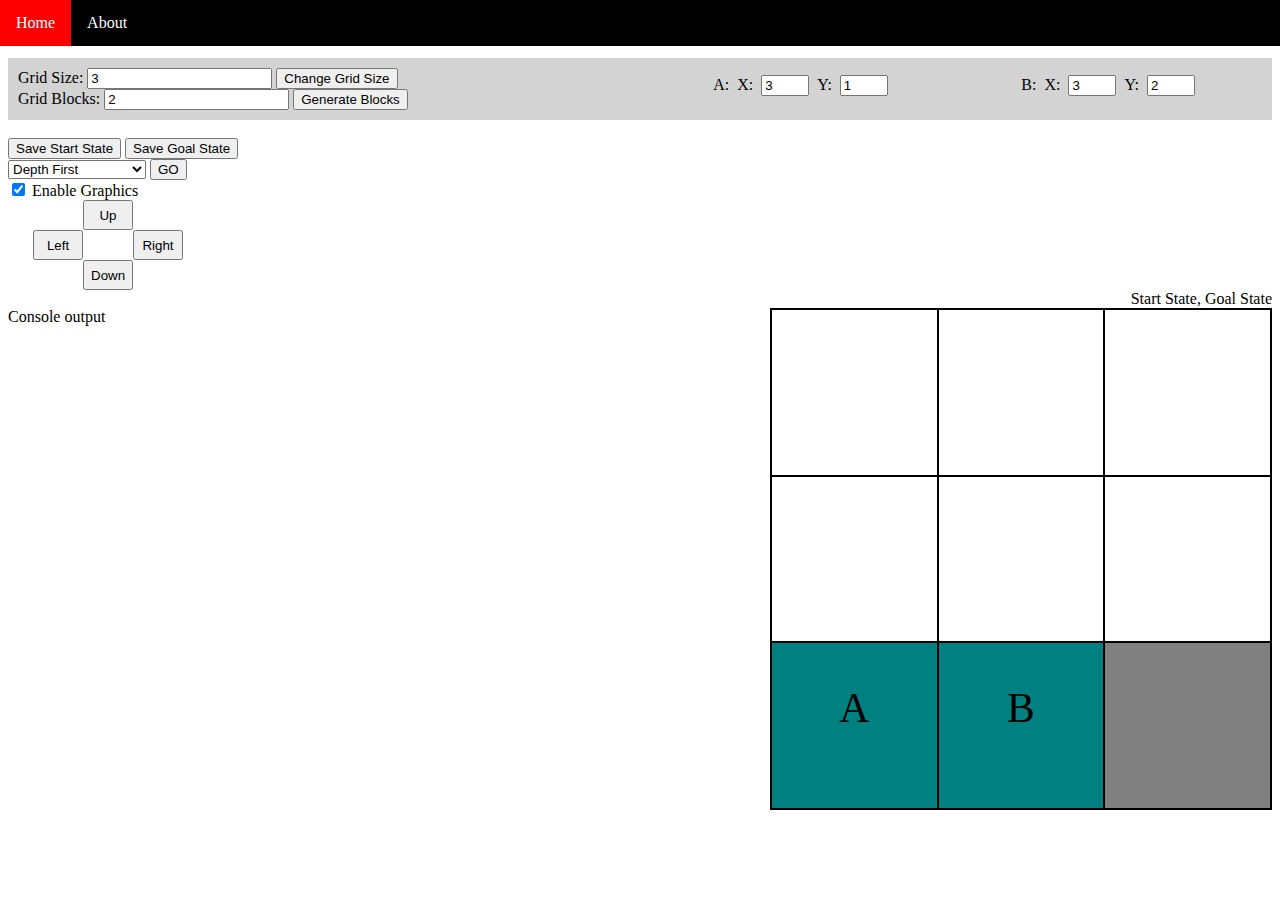
==== index.html @ fec6ef2a "implemented default goal state and delay for graphics movement" ====
<!DOCTYPE html>
<html lang="en">
<head>
    <title>Document</title>
    <link rel="stylesheet" href="./css/mainLayout.css">
    <script src="./js/jquery-3.4.1.js"></script>
    <script src="./js/graphNode.js"></script>
    <script src="./js/graphicsManager.js"></script>
    <script src="./js/searchManager.js"></script>
    <script src="./js/state.js"></script>
    <script src="./js/movementManager.js"></script>
</head>

<body>
<div id="navbar">
<ul>
    <li><a href="./index.html">Home</a></li>
    <li><a href="./About.html">About</a></li>
</ul>
</div>

<div id="mainLayout">

    <div id="optionsDiv">
        <div id="gridSizeDiv">
            <span>Grid Size: </span>
            <input type="number" value="3" max="6" id="gridSizeInput">
            <button id="generateGridBtn" onClick="graphicsManager.generateGrid();
            $('#generateBlocksBtn').removeClass('hidden');
            $('#gridBlocksOptionDiv').removeClass('hidden');">Change Grid Size</button>

        </div>
        <div id="gridBlocksInputDiv">
            <span>Grid Blocks: </span>
            <input type="number" value="2" max="6" id="blocksNoInput">
            <button id="generateBlocksBtn" onClick="graphicsManager.generateBlocks()">Generate Blocks</button>
        </div>
        <div id="gridBlocksOptionDiv">
                <div class="blockOption">
                    <span class="blockTitle" title="A">A: </span>
                    <span>X:</span>
                    <input class="blockCoordX" value="3" type="number">
                    <span>Y:</span>
                    <input class="blockCoordY" value="1" type="number">
                </div>
                <div class="blockOption">
                    <span class="blockTitle" title="B">B: </span>
                    <span>X:</span>
                    <input class="blockCoordX" value="3" type="number">
                    <span>Y:</span>
                    <input class="blockCoordY" value="2" type="number">
                </div>
                <!-- <div class="blockOption">
                    <span class="blockTitle" title="C">C: </span>
                    <span>X:</span>
                    <input class="blockCoordX" value="4" type="number">
                    <span>Y:</span>
                    <input class="blockCoordY" value="3"type="number">
                </div> -->
        </div>
    </div>


    <div id="buttonsDiv">

        <br>
        <button id="saveStartStateBtn"onClick="searchManager.saveStartState()">Save Start State</button>
        <button id="saveGoalStateBtn"onClick="searchManager.saveGoalState()">Save Goal State</button>
        <br>
        <select name="Search Strategies" id="searchDropdown">
            <option value="DFS">Depth First</option>
            <option value="BFS">Breadth First</option>
            <option value="IDS">Iterative Deepening</option>
            <option value="AHS">A* Heuristic</option>
        </select>
        <button id="goBTN" onClick = "searchManager.chooseSearchStrategy();" >GO</button>
        <br>
        <div id="enableGraphicsDiv">
            <input id="enableGraphicsCheck"  type="checkbox" checked>
            <span>Enable Graphics</span>
        </div>
        <div id="controlsDiv">
                <button id="moveLeft" onClick="movementManager.moveLeft();">Left</button>
                <button id="moveRight"onClick="movementManager.moveRight();">Right</button>
                <button id="moveUp"onClick="movementManager.moveUp();">Up</button>
                <button id="moveDown"onClick="movementManager.moveDown();">Down</button>
        </div>
        <div id="startGoalStateDiv" style="float: right;" ><span>Start State, Goal State</span></div>
    </div>



    <div id="outputDiv"style="float:right;">
        <div id="consoleOutputDiv" style="float:left;">
            <span>Console output </span>
        </div>
        <div id="graphOutputDiv"style="float:right;">
            <div id="gridOuterDiv"></div>
        </div>
    </div>
</div>




<script defer src="./js/main.js"></script>
</body>
</html>
---- css/mainLayout.css ----
/***************************** NAVBAR *****************************/

#navbar{
    position: fixed;
    width: 100%;
    /* height: 50px; */
    top: 0;
    left: 0;
    background-color: black;
}
#navbar ul{
    list-style-type: none;
    margin: 0;
    padding: 0;
}

#navbar li{
    float: left;
}

#navbar li a {
    display: block;
    color: white;
    text-align: center;
    padding: 14px 16px;
    text-decoration: none;
  }

#navbar li a:hover{
    background-color: red;
}






/*****************************  MAIN LAYOUT *****************************/


#mainLayout{
    margin-top: 50px;
    display: inline-block;
    width: 100%;
}
#outputDiv{
    width: 100%;
}

/***************************** OPTIONS *****************************/
#optionsDiv{
    display: grid;
    grid-template-columns: auto;
    grid-template-rows: auto auto;
    background-color: lightgray;
    padding: 10px;
}
#gridSizeDiv{
    align-self: center;
}
#gridBlocksInputDiv{
    grid-column: 1;
}
#gridBlocksOptionDiv{
    grid-column: 2;
    grid-row: 1 / span 2;
    display: grid;
    grid-template-columns: 50% 50%;
}
.blockOption{
    text-align: center;
    padding: 5px;
}
.blockOption input{
    width: 40px;
    margin: 2px;
}
.blockOption span{
    margin: 2px;
}
/***************************** CONTROLS *****************************/

#controlsDiv{
    display: grid;
    grid-template-columns: auto auto;
    grid-template-rows: auto auto auto;

    width: 200px;

}
#moveUp{
    grid-row: 1;
    grid-column: 1 / span 2;
    width: 50px;
    height: 30px;
    justify-self: center;
}
#moveLeft{
    grid-row: 2;
    grid-column: 1 / span 1;
    width: 50px;
    height: 30px;
    justify-self: center;
}
#moveRight{
    grid-row: 2;
    grid-column: 2;
    width: 50px;
    height: 30px;
    justify-self: center;
}
#moveDown{
    grid-row: 3;
    grid-column: 1 / span 2;
    width: 50px;
    height: 30px;
    justify-self: center;
}




/***************************** CONSOLE OUTPUT *****************************/




/***************************** GRAPH OUTPUT *****************************/

#gridOuterDiv{
    background-color: white;
    height: 500px;
    width: 500px;

    border: 1px solid black;

}

.gridBlock{
    border: 1px solid black;
    position: relative;
    
}
#agentBlock{
    background-color: gray;
}

.movableBlock{
    background-color: teal;
    overflow: hidden;
    text-align: center;

}
.movableBlock > div{
    position: absolute;
    width: 100%;
    /* height: 100%; */
    top: 25%;
    font-size: 260%;
}







.hidden{
    display: none !important;
}
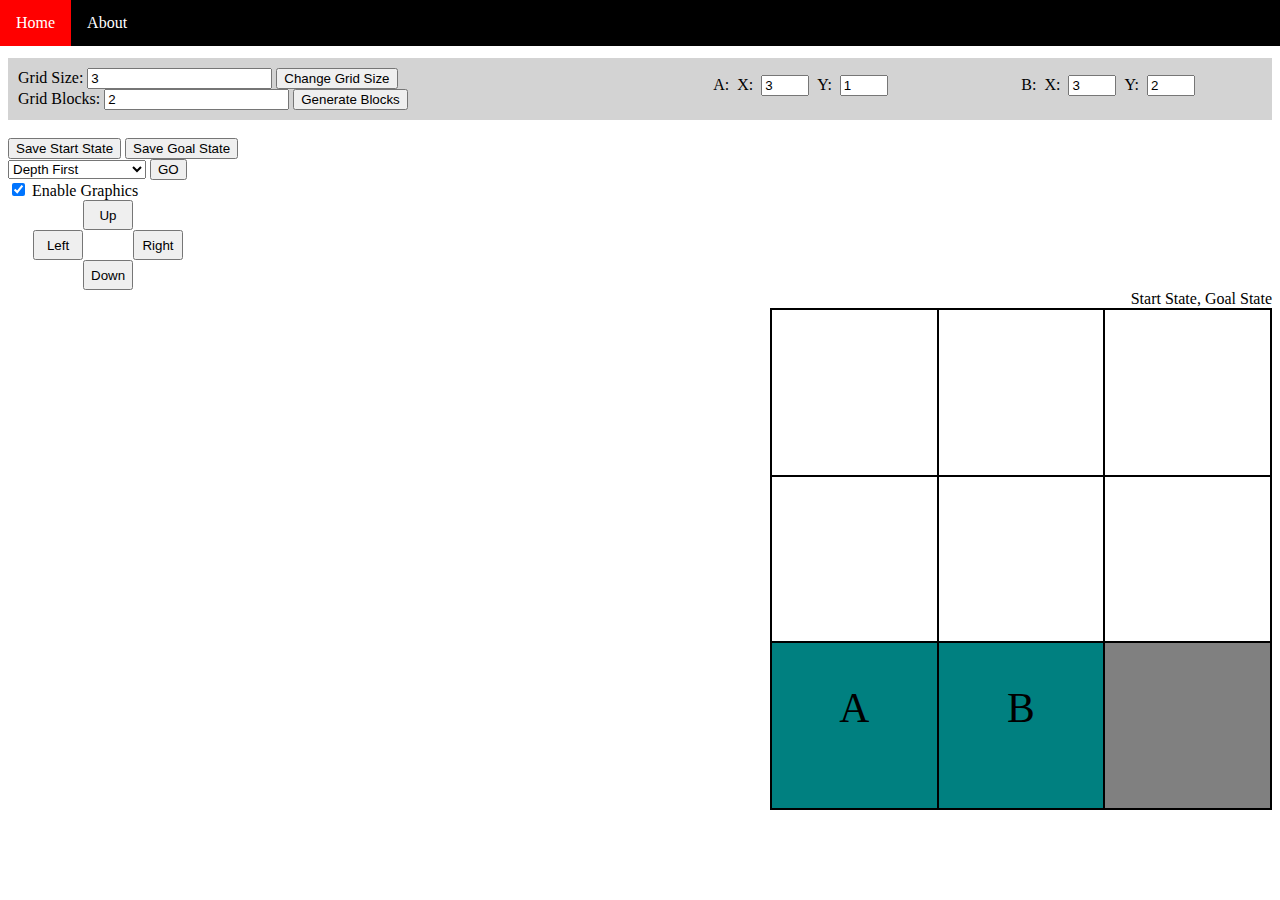
==== commit fd47d4d3: "implemented console output in dom and solution details tracking for scalability study" ====
--- a/index.html
+++ b/index.html
@@ -1,7 +1,7 @@
 <!DOCTYPE html>
 <html lang="en">
 <head>
-    <title>Document</title>
+    <title>Search Strategies</title>
     <link rel="stylesheet" href="./css/mainLayout.css">
     <script src="./js/jquery-3.4.1.js"></script>
     <script src="./js/graphNode.js"></script>
@@ -91,8 +91,22 @@
 
 
     <div id="outputDiv"style="float:right;">
-        <div id="consoleOutputDiv" style="float:left;">
-            <span>Console output </span>
+        <div id="consoleOutputDiv" class="hidden" style="float:left;">
+            <div id="consoleOpuputTitleCon">
+                <span>Search Strategy: </span>
+            </div>
+            <div id="consoleOutputNodesExpandedCon">
+                <span>Total Nodes Expanded: </span>
+            </div>
+            <div id="consoleOutputMaxNodesCon">
+                <span>Maximum Nodes In Memory: </span>
+            </div>
+            <div id="consoleOutputTotalNodesCon">
+                <span>Total Nodes Generated: </span>
+            </div>
+            <div id="consoleOutputSolutionDepthCon">
+                <span>Solution Depth: </span>
+            </div>
         </div>
         <div id="graphOutputDiv"style="float:right;">
             <div id="gridOuterDiv"></div>
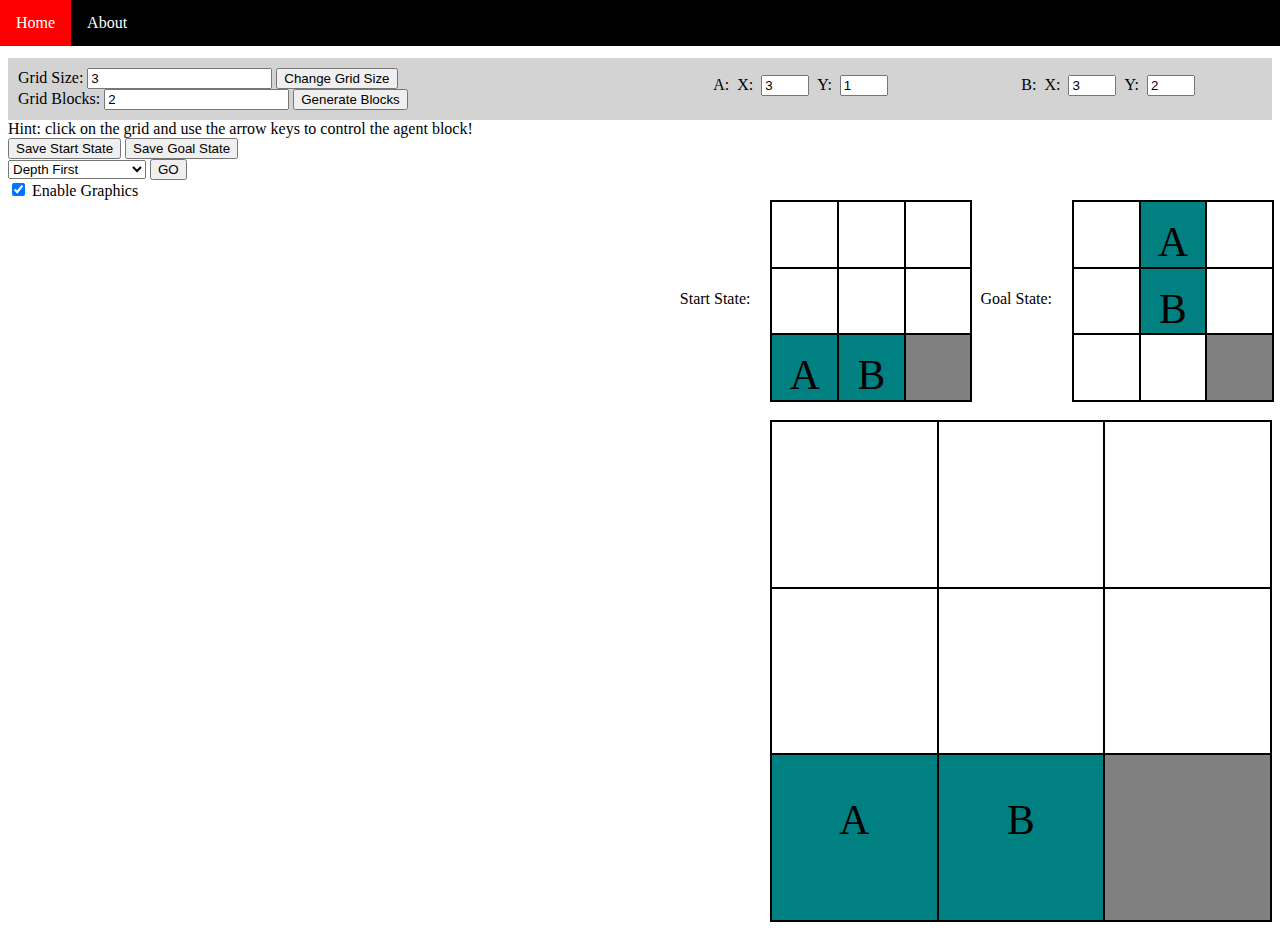
==== commit 77c865cd: "added dynamic images for start and goal state that update on save" ====
--- a/index.html
+++ b/index.html
@@ -62,7 +62,7 @@
 
 
     <div id="buttonsDiv">
-
+        <span>Hint: click on the grid and use the arrow keys to control the agent block!</span>
         <br>
         <button id="saveStartStateBtn"onClick="searchManager.saveStartState()">Save Start State</button>
         <button id="saveGoalStateBtn"onClick="searchManager.saveGoalState()">Save Goal State</button>
@@ -79,13 +79,23 @@
             <input id="enableGraphicsCheck"  type="checkbox" checked>
             <span>Enable Graphics</span>
         </div>
-        <div id="controlsDiv">
+        <!-- <div id="controlsDiv">
                 <button id="moveLeft" onClick="movementManager.moveLeft();">Left</button>
                 <button id="moveRight"onClick="movementManager.moveRight();">Right</button>
                 <button id="moveUp"onClick="movementManager.moveUp();">Up</button>
                 <button id="moveDown"onClick="movementManager.moveDown();">Down</button>
+        </div> -->
+        <div id="stateImageDiv">
+                <span>Start State: </span>
+            <div id="startStateDiv">
+                <span>Start State</span>
+            </div>
+                <span>Goal State: </span>
+            <div id="goalStateDiv">
+                <span>Goal State</span>
+            </div>
         </div>
-        <div id="startGoalStateDiv" style="float: right;" ><span>Start State, Goal State</span></div>
+
     </div>
 
 
--- a/css/mainLayout.css
+++ b/css/mainLayout.css
@@ -142,7 +142,7 @@
     position: relative;
     
 }
-#agentBlock{
+.agentBlock{
     background-color: gray;
 }
 
@@ -160,7 +160,47 @@
     font-size: 260%;
 }
 
-
+.movableStateBlock{
+    background-color: teal;
+    overflow: hidden;
+    text-align: center;
+
+}
+.movableStateBlock > div{
+    position: absolute;
+    width: 100%;
+    /* height: 100%; */
+    top: 25%;
+    font-size: 260%;
+}
+#stateImageDiv{
+    float: right;
+    display: inline-flex;
+    margin-bottom: 20px;
+}
+#stateImageDiv > span{
+    margin-top: 15%;
+    margin-right: 20px;
+    margin-left: 10px;
+}
+
+#startStateDiv{
+    height: 200px;
+    width: 200px;;
+}
+#startStateDiv > div{
+    height: 100%;
+    width: 100%;
+}
+
+#goalStateDiv{
+    height: 200px;
+    width: 200px;;
+}
+#goalStateDiv > div{
+    height: 100%;
+    width: 100%;
+}
 
 
 
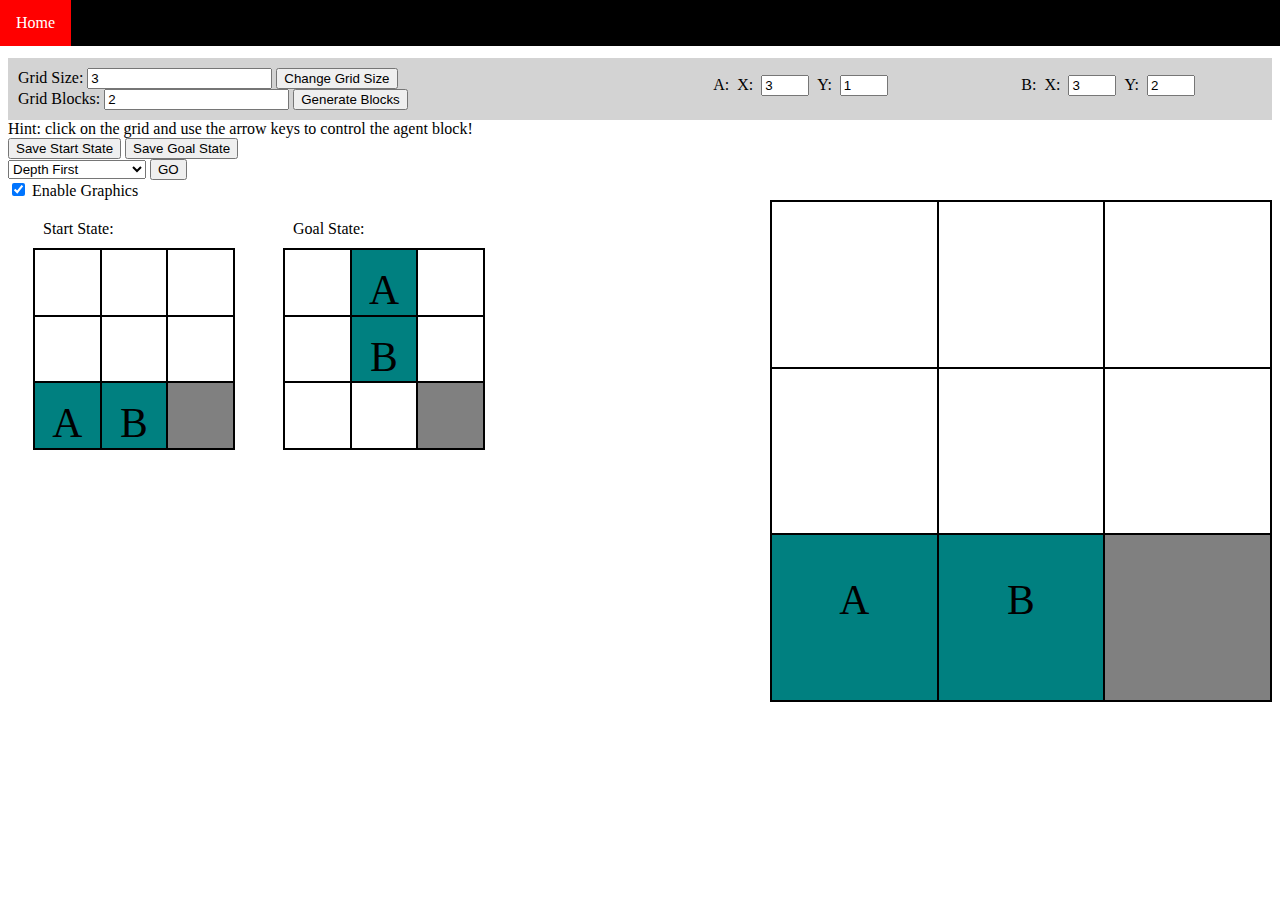
==== commit f2511965: "beautified page layout and removed "about" button" ====
--- a/index.html
+++ b/index.html
@@ -15,7 +15,7 @@
 <div id="navbar">
 <ul>
     <li><a href="./index.html">Home</a></li>
-    <li><a href="./About.html">About</a></li>
+    <!-- <li><a href="./About.html">About</a></li> -->
 </ul>
 </div>
 
@@ -85,42 +85,51 @@
                 <button id="moveUp"onClick="movementManager.moveUp();">Up</button>
                 <button id="moveDown"onClick="movementManager.moveDown();">Down</button>
         </div> -->
-        <div id="stateImageDiv">
-                <span>Start State: </span>
-            <div id="startStateDiv">
-                <span>Start State</span>
-            </div>
-                <span>Goal State: </span>
-            <div id="goalStateDiv">
-                <span>Goal State</span>
-            </div>
-        </div>
+
 
     </div>
 
 
 
     <div id="outputDiv"style="float:right;">
-        <div id="consoleOutputDiv" class="hidden" style="float:left;">
-            <div id="consoleOpuputTitleCon">
-                <span>Search Strategy: </span>
-            </div>
-            <div id="consoleOutputNodesExpandedCon">
-                <span>Total Nodes Expanded: </span>
-            </div>
-            <div id="consoleOutputMaxNodesCon">
-                <span>Maximum Nodes In Memory: </span>
-            </div>
-            <div id="consoleOutputTotalNodesCon">
-                <span>Total Nodes Generated: </span>
-            </div>
-            <div id="consoleOutputSolutionDepthCon">
-                <span>Solution Depth: </span>
-            </div>
-        </div>
+
+
         <div id="graphOutputDiv"style="float:right;">
             <div id="gridOuterDiv"></div>
         </div>
+        <div id="stateImageDiv">
+            <div>
+                    <span>Start State: </span>
+                    <div id="startStateDiv">
+                        <span>Start State</span>
+                    </div>
+            </div>
+            <div>
+                    <span>Goal State: </span>
+                    <div id="goalStateDiv">
+                        <span>Goal State</span>
+                    </div>
+            </div>
+
+        </div>
+        <div id="consoleOutputDiv" class="hidden" style="float:left;">
+                <div id="consoleOpuputTitleCon">
+                    <span>Search Strategy: </span>
+                </div>
+                <div id="consoleOutputNodesExpandedCon">
+                    <span>Total Nodes Expanded: </span>
+                </div>
+                <div id="consoleOutputMaxNodesCon">
+                    <span>Maximum Nodes In Memory: </span>
+                </div>
+                <div id="consoleOutputTotalNodesCon">
+                    <span>Total Nodes Generated: </span>
+                </div>
+                <div id="consoleOutputSolutionDepthCon">
+                    <span>Solution Depth: </span>
+                </div>
+            </div>
+
     </div>
 </div>
 
--- a/css/mainLayout.css
+++ b/css/mainLayout.css
@@ -142,6 +142,10 @@
     position: relative;
     
 }
+#agentBlock{
+    background-color: gray;
+}
+
 .agentBlock{
     background-color: gray;
 }
@@ -173,15 +177,26 @@
     top: 25%;
     font-size: 260%;
 }
+
+#consoleOutputDiv{
+    margin: 10px;
+}
+
 #stateImageDiv{
-    float: right;
-    display: inline-flex;
+    /* float: right; */
+    display: grid;
+    grid-template-columns: auto auto;
     margin-bottom: 20px;
-}
-#stateImageDiv > span{
-    margin-top: 15%;
+    margin-top: 20px;
+    justify-items: center;
+    max-width: 500px;
+}
+#stateImageDiv > div > span{
+    display: block;
+    /* margin-top: 15%; */
     margin-right: 20px;
     margin-left: 10px;
+    margin-bottom: 10px;
 }
 
 #startStateDiv{
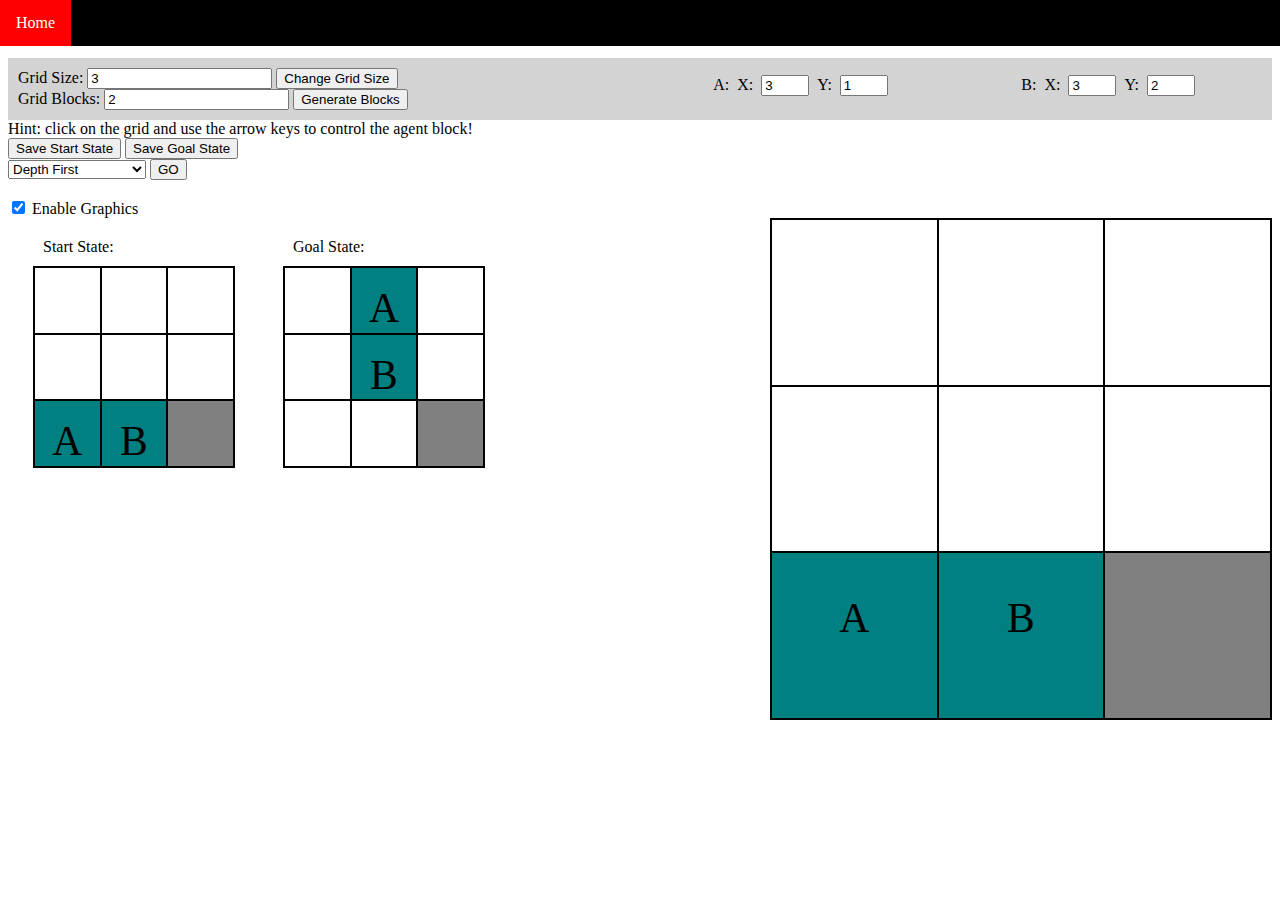
==== commit e1dcceb4: "added "Play Solution" button so the solution doesn't start automatically" ====
--- a/index.html
+++ b/index.html
@@ -75,6 +75,8 @@
         </select>
         <button id="goBTN" onClick = "searchManager.chooseSearchStrategy();" >GO</button>
         <br>
+        <button id="playSolution" class="hidden" onclick="movementManager.playSolution(searchManager.solution);" >PLAY SOLUTION</button>
+        <br>
         <div id="enableGraphicsDiv">
             <input id="enableGraphicsCheck"  type="checkbox" checked>
             <span>Enable Graphics</span>
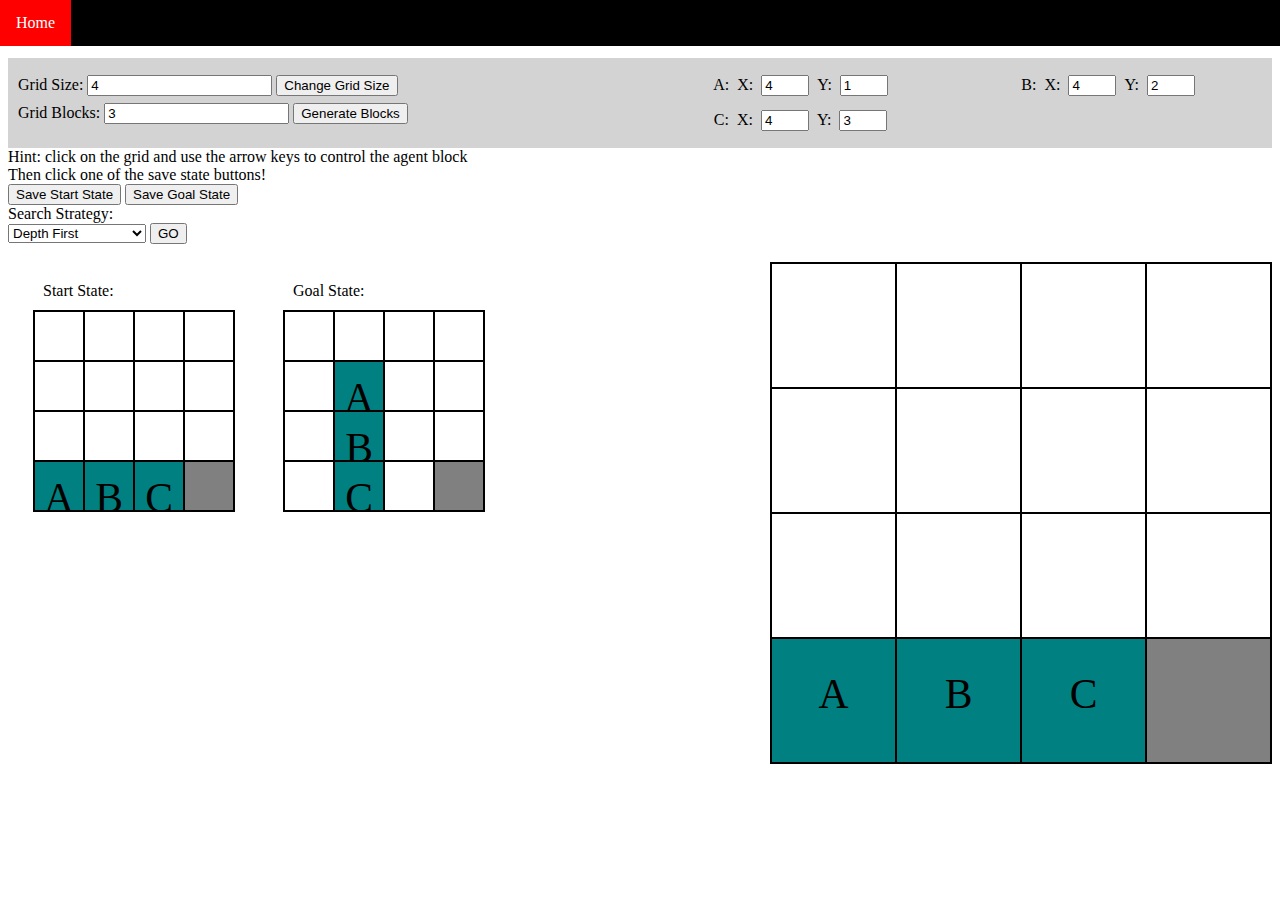
==== commit a2d1756d: "last touches" ====
--- a/index.html
+++ b/index.html
@@ -24,7 +24,7 @@
     <div id="optionsDiv">
         <div id="gridSizeDiv">
             <span>Grid Size: </span>
-            <input type="number" value="3" max="6" id="gridSizeInput">
+            <input type="number" value="4" max="6" id="gridSizeInput">
             <button id="generateGridBtn" onClick="graphicsManager.generateGrid();
             $('#generateBlocksBtn').removeClass('hidden');
             $('#gridBlocksOptionDiv').removeClass('hidden');">Change Grid Size</button>
@@ -32,40 +32,44 @@
         </div>
         <div id="gridBlocksInputDiv">
             <span>Grid Blocks: </span>
-            <input type="number" value="2" max="6" id="blocksNoInput">
+            <input type="number" value="3" max="6" id="blocksNoInput">
             <button id="generateBlocksBtn" onClick="graphicsManager.generateBlocks()">Generate Blocks</button>
         </div>
         <div id="gridBlocksOptionDiv">
                 <div class="blockOption">
                     <span class="blockTitle" title="A">A: </span>
                     <span>X:</span>
-                    <input class="blockCoordX" value="3" type="number">
+                    <input class="blockCoordX" value="4" type="number">
                     <span>Y:</span>
                     <input class="blockCoordY" value="1" type="number">
                 </div>
                 <div class="blockOption">
                     <span class="blockTitle" title="B">B: </span>
                     <span>X:</span>
-                    <input class="blockCoordX" value="3" type="number">
+                    <input class="blockCoordX" value="4" type="number">
                     <span>Y:</span>
                     <input class="blockCoordY" value="2" type="number">
                 </div>
-                <!-- <div class="blockOption">
+                <div class="blockOption">
                     <span class="blockTitle" title="C">C: </span>
                     <span>X:</span>
                     <input class="blockCoordX" value="4" type="number">
                     <span>Y:</span>
                     <input class="blockCoordY" value="3"type="number">
-                </div> -->
+                </div>
         </div>
     </div>
 
 
     <div id="buttonsDiv">
-        <span>Hint: click on the grid and use the arrow keys to control the agent block!</span>
+        <span>Hint: click on the grid and use the arrow keys to control the agent block</span>
+        <br>
+        <span>Then click one of the save state buttons!</span>
         <br>
         <button id="saveStartStateBtn"onClick="searchManager.saveStartState()">Save Start State</button>
         <button id="saveGoalStateBtn"onClick="searchManager.saveGoalState()">Save Goal State</button>
+        <br>
+        <span>Search Strategy: </span>
         <br>
         <select name="Search Strategies" id="searchDropdown">
             <option value="DFS">Depth First</option>
@@ -75,9 +79,9 @@
         </select>
         <button id="goBTN" onClick = "searchManager.chooseSearchStrategy();" >GO</button>
         <br>
-        <button id="playSolution" class="hidden" onclick="movementManager.playSolution(searchManager.solution);" >PLAY SOLUTION</button>
+        <button id="playSolution" class="hidden" onclick="graphicsManager.generateFromMatrix(searchManager.startState.stateGrid);movementManager.playSolution(searchManager.solution);" >PLAY SOLUTION</button>
         <br>
-        <div id="enableGraphicsDiv">
+        <div id="enableGraphicsDiv" class="hidden" >
             <input id="enableGraphicsCheck"  type="checkbox" checked>
             <span>Enable Graphics</span>
         </div>
@@ -130,6 +134,9 @@
                 <div id="consoleOutputSolutionDepthCon">
                     <span>Solution Depth: </span>
                 </div>
+                <div id="consoleOutputSolutionPathCon">
+                        <span>Solution Path: </span>
+                </div>
             </div>
 
     </div>
--- a/css/mainLayout.css
+++ b/css/mainLayout.css
@@ -50,22 +50,41 @@
 
 /***************************** OPTIONS *****************************/
 #optionsDiv{
+    display: -ms-grid;
     display: grid;
+    -ms-grid-columns: auto;
     grid-template-columns: auto;
+    -ms-grid-rows: auto auto;
     grid-template-rows: auto auto;
     background-color: lightgray;
     padding: 10px;
 }
+#optionsDiv > *:nth-child(1){
+    -ms-grid-row: 1;
+    -ms-grid-column: 1;
+}
+#optionsDiv > *:nth-child(2){
+    -ms-grid-row: 2;
+    -ms-grid-column: 1;
+}
 #gridSizeDiv{
-    align-self: center;
+    -ms-flex-item-align: center;
+        -ms-grid-row-align: center;
+        align-self: center;
 }
 #gridBlocksInputDiv{
+    -ms-grid-column: 1;
     grid-column: 1;
 }
 #gridBlocksOptionDiv{
+    -ms-grid-column: 2;
     grid-column: 2;
+    -ms-grid-row: 1;
+    -ms-grid-row-span: 2;
     grid-row: 1 / span 2;
+    display: -ms-grid;
     display: grid;
+    -ms-grid-columns: 50% 50%;
     grid-template-columns: 50% 50%;
 }
 .blockOption{
@@ -82,40 +101,94 @@
 /***************************** CONTROLS *****************************/
 
 #controlsDiv{
+    display: -ms-grid;
     display: grid;
+    -ms-grid-columns: auto auto;
     grid-template-columns: auto auto;
+    -ms-grid-rows: auto auto auto;
     grid-template-rows: auto auto auto;
 
     width: 200px;
 
 }
+
+#controlsDiv > *:nth-child(1){
+    -ms-grid-row: 1;
+    -ms-grid-column: 1;
+
+}
+
+#controlsDiv > *:nth-child(2){
+    -ms-grid-row: 1;
+    -ms-grid-column: 2;
+
+}
+
+#controlsDiv > *:nth-child(3){
+    -ms-grid-row: 2;
+    -ms-grid-column: 1;
+
+}
+
+#controlsDiv > *:nth-child(4){
+    -ms-grid-row: 2;
+    -ms-grid-column: 2;
+
+}
+
+#controlsDiv > *:nth-child(5){
+    -ms-grid-row: 3;
+    -ms-grid-column: 1;
+
+}
+
+#controlsDiv > *:nth-child(6){
+    -ms-grid-row: 3;
+    -ms-grid-column: 2;
+
+}
 #moveUp{
+    -ms-grid-row: 1;
     grid-row: 1;
+    -ms-grid-column: 1;
+    -ms-grid-column-span: 2;
     grid-column: 1 / span 2;
     width: 50px;
     height: 30px;
-    justify-self: center;
+    -ms-grid-column-align: center;
+        justify-self: center;
 }
 #moveLeft{
+    -ms-grid-row: 2;
     grid-row: 2;
+    -ms-grid-column: 1;
+    -ms-grid-column-span: 1;
     grid-column: 1 / span 1;
     width: 50px;
     height: 30px;
-    justify-self: center;
+    -ms-grid-column-align: center;
+        justify-self: center;
 }
 #moveRight{
+    -ms-grid-row: 2;
     grid-row: 2;
+    -ms-grid-column: 2;
     grid-column: 2;
     width: 50px;
     height: 30px;
-    justify-self: center;
+    -ms-grid-column-align: center;
+        justify-self: center;
 }
 #moveDown{
+    -ms-grid-row: 3;
     grid-row: 3;
+    -ms-grid-column: 1;
+    -ms-grid-column-span: 2;
     grid-column: 1 / span 2;
     width: 50px;
     height: 30px;
-    justify-self: center;
+    -ms-grid-column-align: center;
+        justify-self: center;
 }
 
 
@@ -180,11 +253,16 @@
 
 #consoleOutputDiv{
     margin: 10px;
+    max-width: 45%;
+    max-height: 300px;
+    overflow-y: auto;
 }
 
 #stateImageDiv{
     /* float: right; */
+    display: -ms-grid;
     display: grid;
+    -ms-grid-columns: auto auto;
     grid-template-columns: auto auto;
     margin-bottom: 20px;
     margin-top: 20px;
